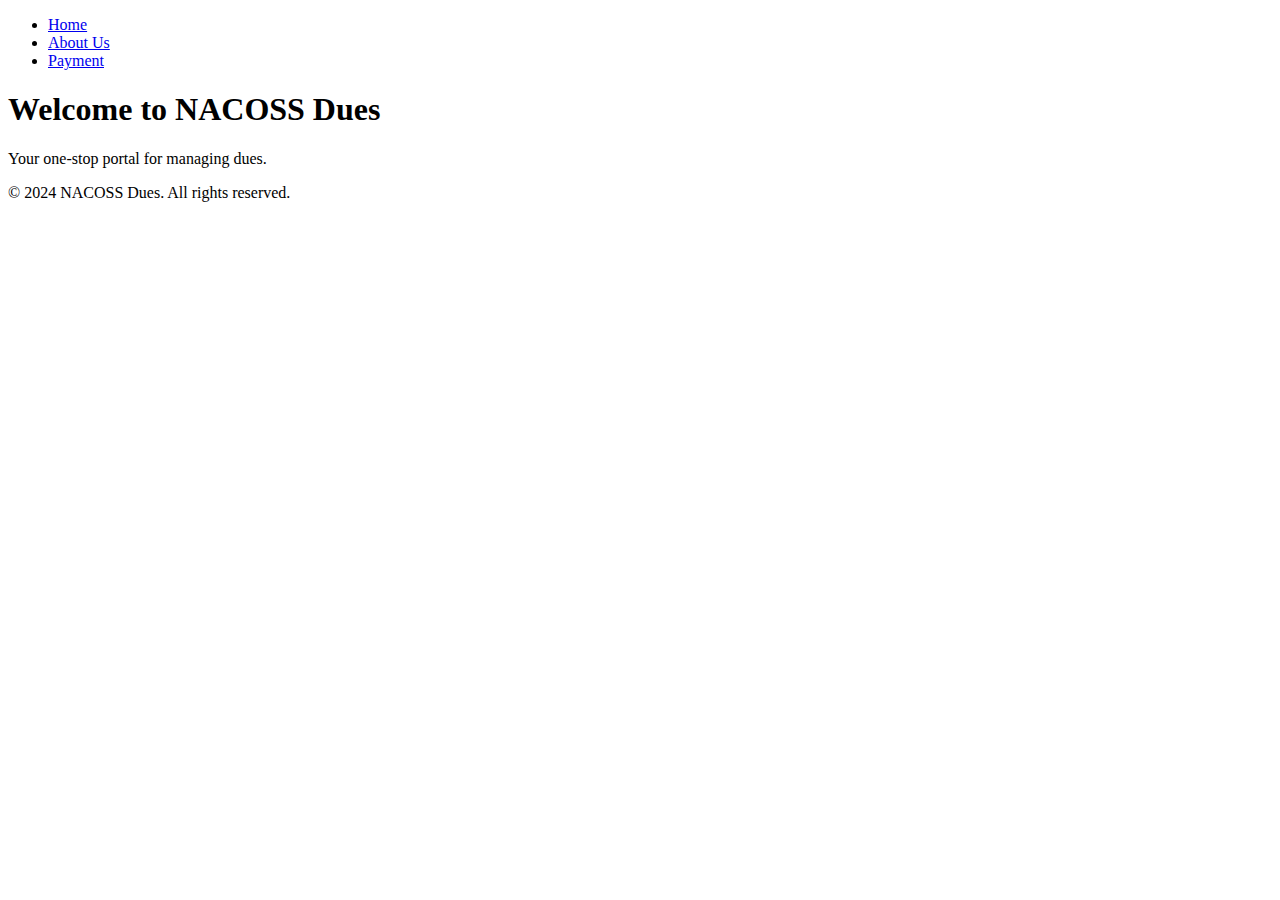
==== MAIN/index.html @ aab6d8bc "changes" ====
<!DOCTYPE html>
<html lang="en">
<head>
    <meta charset="UTF-8">
    <meta name="viewport" content="width=device-width, initial-scale=1.0">
    <title>NACOSS Dues</title>
    <link rel="stylesheet" href="styles.css">
</head>
<body>
    <header>
        <nav>
            <ul>
                <li><a href="index.html">Home</a></li>
                <li><a href="about.html">About Us</a></li>
                <li><a href="payment.html">Payment</a></li>
            </ul>
        </nav>
    </header>

    <main>
        <h1>Welcome to NACOSS Dues</h1>
        <p>Your one-stop portal for managing dues.</p>
    </main>

    <footer>
        <p>&copy; 2024 NACOSS Dues. All rights reserved.</p>
    </footer>
</body>
</html>
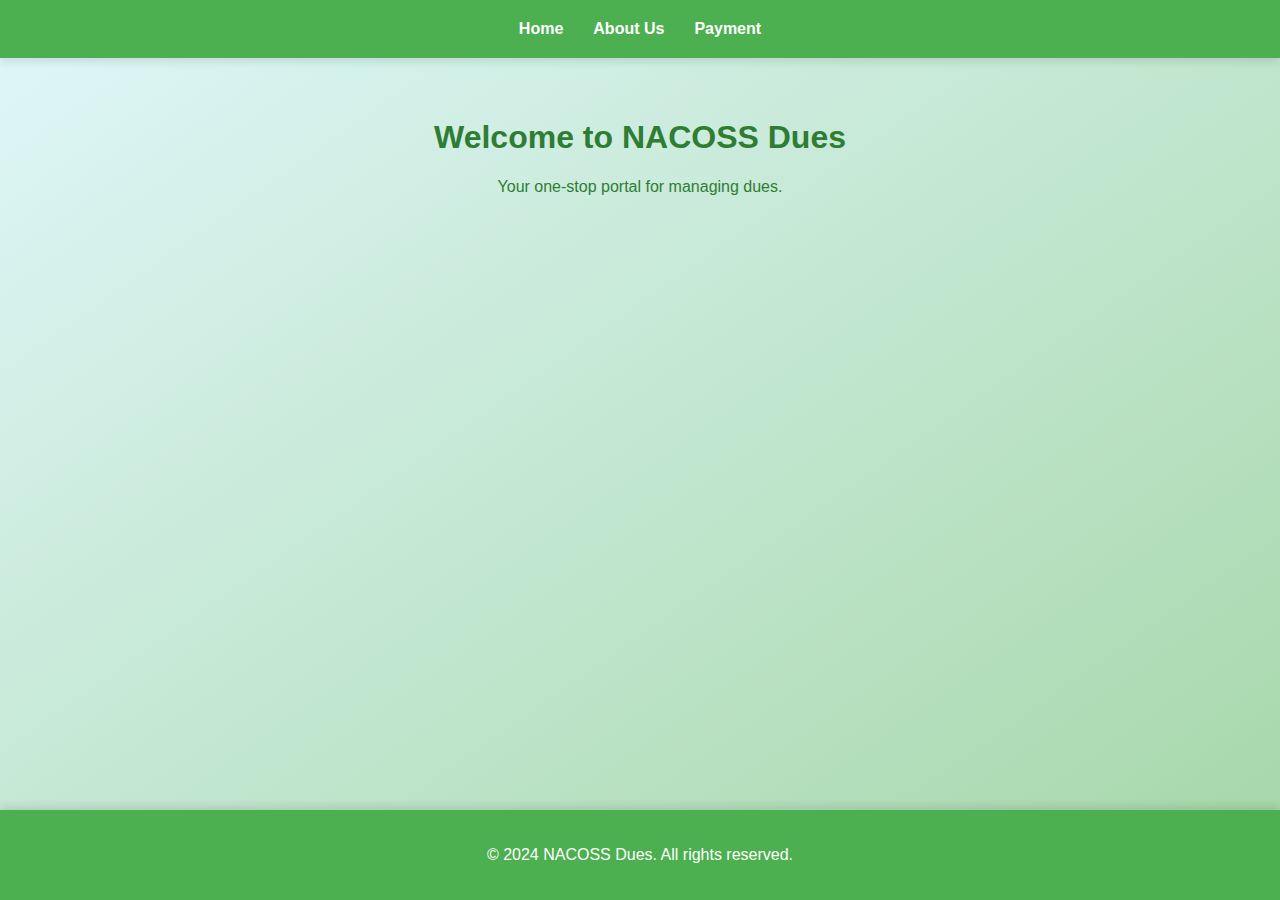
==== commit e72e98d2: "changes" ====
--- a/MAIN/index.html
+++ b/MAIN/index.html
@@ -4,7 +4,7 @@
     <meta charset="UTF-8">
     <meta name="viewport" content="width=device-width, initial-scale=1.0">
     <title>NACOSS Dues</title>
-    <link rel="stylesheet" href="styles.css">
+    <link rel="stylesheet" href="style.css">
 </head>
 <body>
     <header>
--- a/MAIN/style.css
+++ b/MAIN/style.css
@@ -0,0 +1,95 @@
+body {
+    font-family: Arial, sans-serif;
+    margin: 0;
+    padding: 0;
+    display: flex;
+    flex-direction: column;
+    min-height: 100vh;
+    background: linear-gradient(to bottom right, #e0f7fa, #a5d6a7);
+}
+
+header {
+    background-color: #4CAF50;
+    padding: 20px;
+    text-align: center;
+    box-shadow: 0 4px 8px rgba(0, 0, 0, 0.1);
+}
+
+nav ul {
+    list-style-type: none;
+    padding: 0;
+    margin: 0;
+    display: flex;
+    justify-content: center;
+}
+
+nav ul li {
+    margin: 0 15px;
+}
+
+nav ul li a {
+    text-decoration: none;
+    color: white;
+    font-weight: bold;
+    transition: color 0.3s;
+}
+
+nav ul li a:hover {
+    color: #2E7D32;
+}
+
+main {
+    flex: 1;
+    padding: 40px;
+    text-align: center;
+    color: #2E7D32;
+}
+
+footer {
+    background-color: #4CAF50;
+    color: white;
+    text-align: center;
+    padding: 20px;
+    box-shadow: 0 -4px 8px rgba(0, 0, 0, 0.1);
+}
+
+.about-us {
+   /* background-image: url('background.jpg');*/
+    background-size: cover;
+    background-position: center;
+    color: white;
+    padding: 50px;
+    text-align: center;
+    box-shadow: inset 0 0 0 2000px rgba(0, 0, 0, 0.5);
+}
+
+button {
+    background-color: #4CAF50;
+    color: white;
+    border: none;
+    padding: 15px 30px;
+    cursor: pointer;
+    font-size: 16px;
+    transition: background-color 0.3s, transform 0.3s;
+}
+
+button:hover {
+    background-color: #2E7D32;
+    transform: scale(1.05);
+}
+
+@media (max-width: 600px) {
+    header, footer {
+        padding: 10px;
+    }
+    nav ul li {
+        margin: 0 5px;
+    }
+    main {
+        padding: 20px;
+    }
+    button {
+        padding: 10px 20px;
+        font-size: 14px;
+    }
+}
